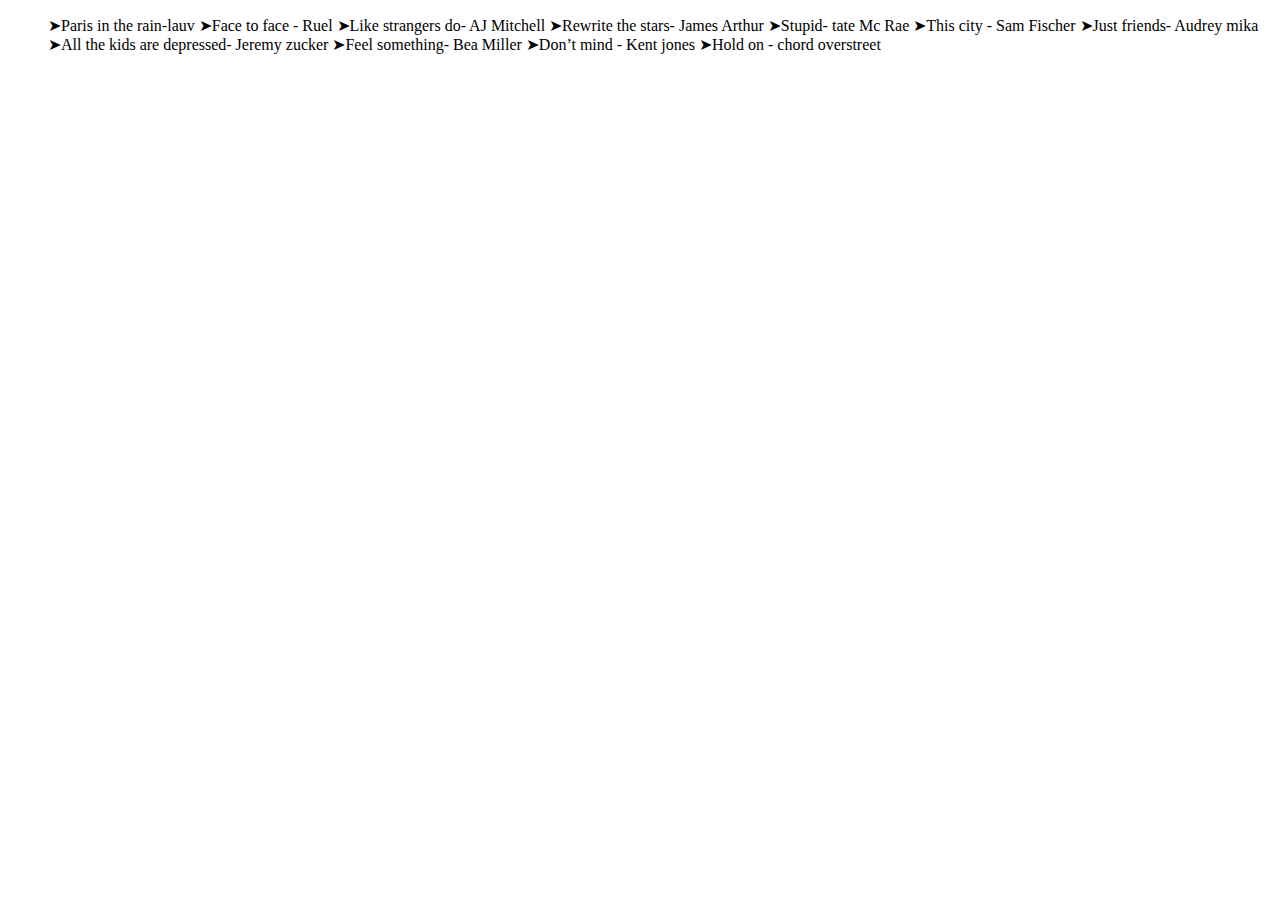
==== playlist_music.html @ d4f88b0a "incluindo ul" ====
<!DOCTYPE html>
<html lang="en">
<head>
    <meta charset="UTF-8">
    <meta name="viewport" content="width=device-width, initial-scale=1.0">
    <title>Play list</title>
    <ul>➤Paris in the rain-lauv 
        ➤Face to face - Ruel
        ➤Like strangers do- AJ Mitchell
        ➤Rewrite the stars- James Arthur
        ➤Stupid- tate Mc Rae
        ➤This city - Sam Fischer
        ➤Just friends- Audrey mika
        ➤All the kids are depressed- Jeremy zucker
        ➤Feel something- Bea Miller
        ➤Don’t mind - Kent jones
        ➤Hold on - chord overstreet
        </ul>
</head>
<body>
    
</body>
</html>
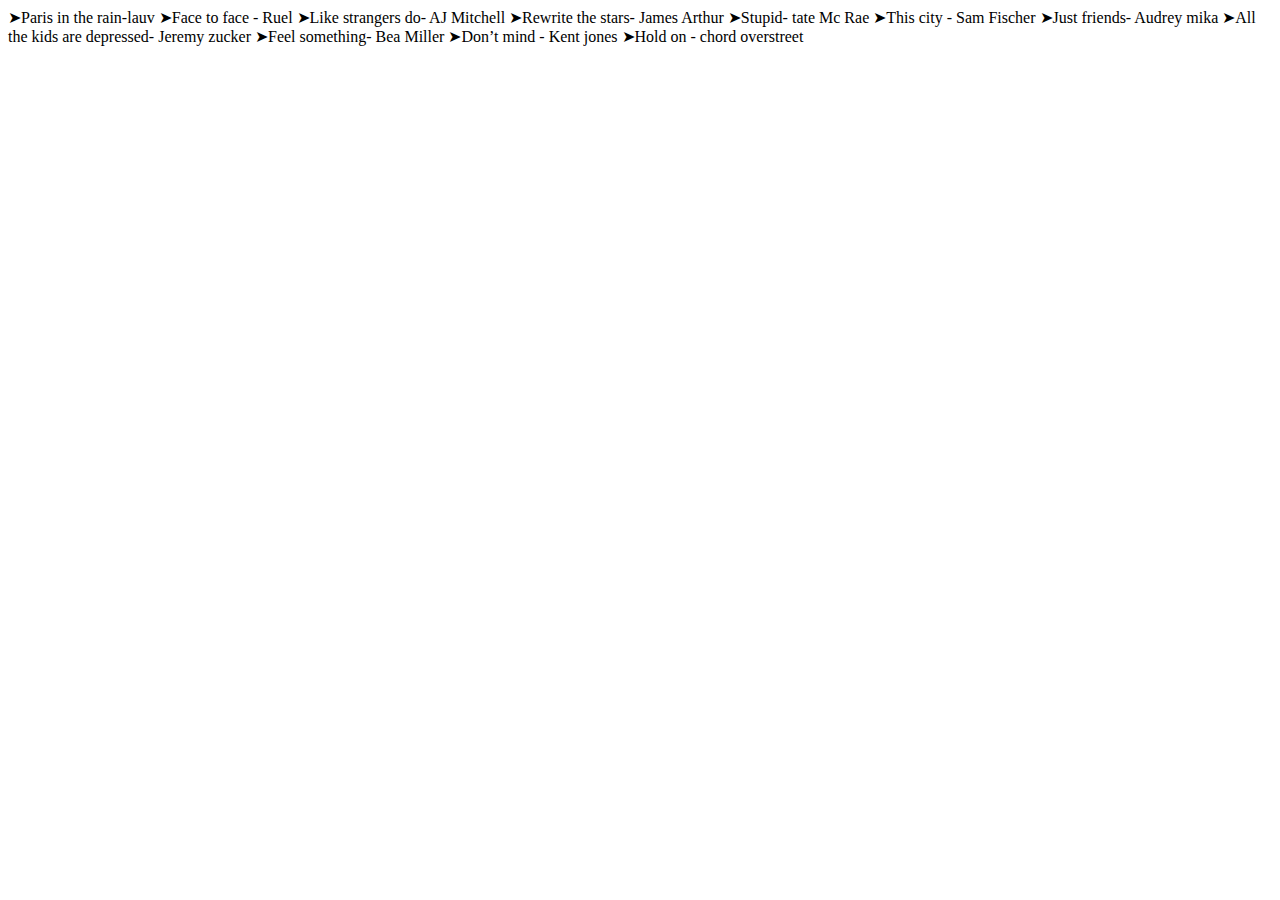
==== commit d70825f7: "atualizacao" ====
--- a/playlist_music.html
+++ b/playlist_music.html
@@ -4,7 +4,7 @@
     <meta charset="UTF-8">
     <meta name="viewport" content="width=device-width, initial-scale=1.0">
     <title>Play list</title>
-    <ul>➤Paris in the rain-lauv 
+    <li>➤Paris in the rain-lauv 
         ➤Face to face - Ruel
         ➤Like strangers do- AJ Mitchell
         ➤Rewrite the stars- James Arthur
@@ -15,7 +15,7 @@
         ➤Feel something- Bea Miller
         ➤Don’t mind - Kent jones
         ➤Hold on - chord overstreet
-        </ul>
+        </li>
 </head>
 <body>
     
